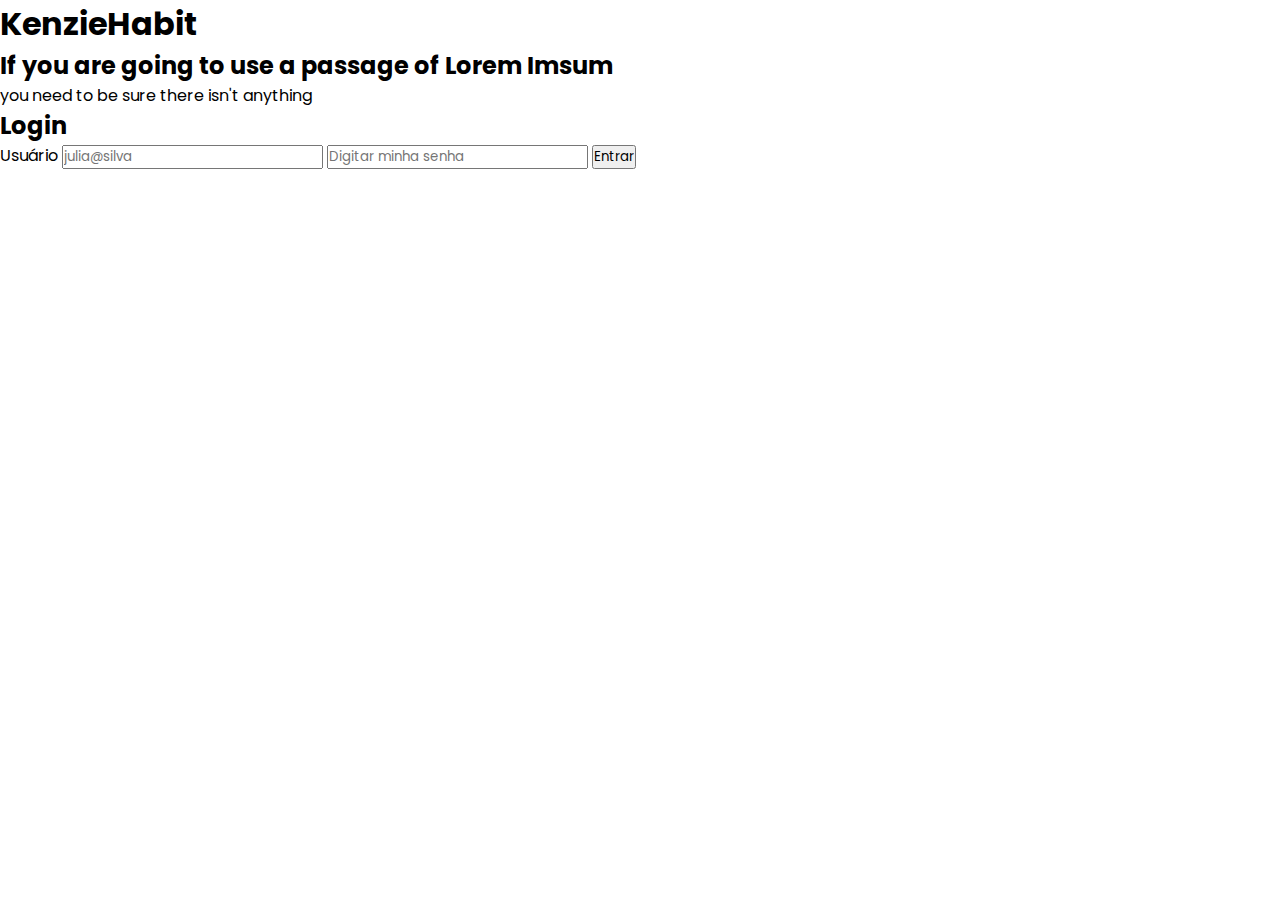
==== index.html @ 7350ef52 "Base HTML finalizada. Classes CSS inseridas com base na BEM. Reset CSS feito. CSS login iniciado." ====
<!DOCTYPE html>
<html lang="pt-br">
<head>
    <meta charset="UTF-8">
    <meta http-equiv="X-UA-Compatible" content="IE=edge">
    <meta name="viewport" content="width=device-width, initial-scale=1.0">
    <link rel="stylesheet" href="./src/css/reset.css">
    <link rel="stylesheet" href="./src/css/login.style.css">
    <title>Login Kenzie Habit</title>
</head>
<body>
    <div class="container">
        <div class="container__landing">
            <div class="container__landing--welcomeMessageBox">
                <h1 class="container__landing--welcomeTitle">KenzieHabit</h1>
                <h2 class="container__landing--welcomeSubTitle">If you are going to use a <span>passage</span> of Lorem Imsum</h2>
                <p class="container__landing--welcomeAdvice">you need to be sure there isn't anything</p>
            </div>
            <div class="container__landing--welcomeFormBox">
                <h2 class="container__landing--welcomeFormTitle">Login</h2>
                <form method="post" name="loginForm" class="container__landing--welcomeForm">
                    <label for="username" class="container__landing--formLabel">Usuário</label>
                    <input type="text" name="username" id="username" placeholder="julia@silva" class="container__landing--formInput">

                    <label for="password" class="container__landing--formLabel"></label>
                    <input type="password" name="password" id="password" placeholder="Digitar minha senha" class="container__landing--formInput">

                    <input type="submit" value="Entrar">
                </form>
            </div>
        </div>

        <!-- Espaço para mais features -->
    </div>
    
</body>
</html>
---- src/css/login.style.css ----
/* Cores: usar com RGB ou RGBA */
:root {
    --kenzieDarkBlue: 65, 80, 210;          /* #4150D2 */
    --kenzieLightBlue: 65, 90, 243;         /* #415AF3 */
    --pureWhite: 255, 255, 255;             /* #FFFFFF */
    --fontColorGrey: 33, 37, 41;            /* #212529 */
    --fontColorLightWhite: 233, 236, 239;   /* #E9ECEF */
}
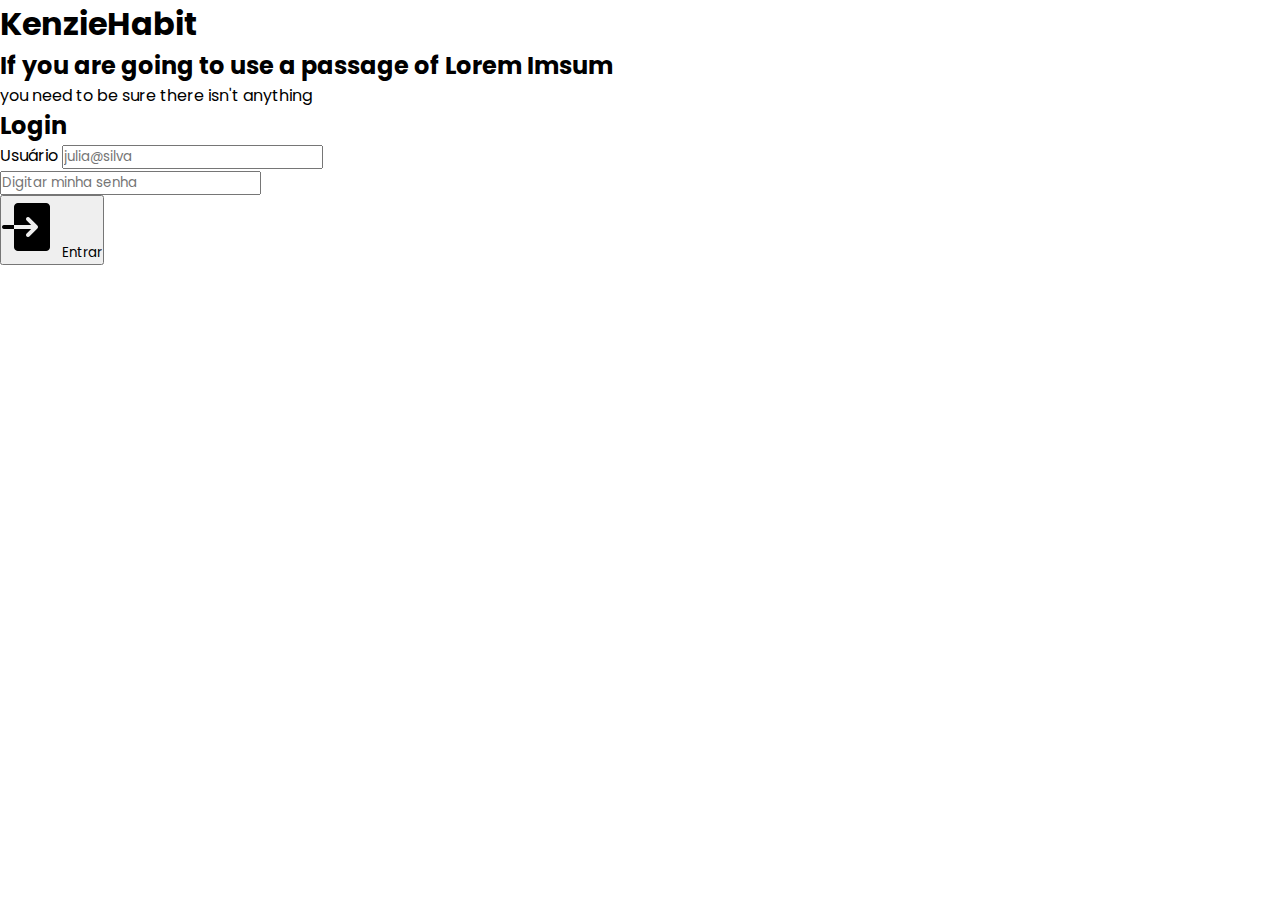
==== commit b3de6805: "feat: metdodo createLoginDom creado na parte do DOM, index chumbado atualizado, assets (img ADD)" ====
--- a/index.html
+++ b/index.html
@@ -19,13 +19,17 @@
             <div class="container__landing--welcomeFormBox">
                 <h2 class="container__landing--welcomeFormTitle">Login</h2>
                 <form method="post" name="loginForm" class="container__landing--welcomeForm">
-                    <label for="username" class="container__landing--formLabel">Usuário</label>
-                    <input type="text" name="username" id="username" placeholder="julia@silva" class="container__landing--formInput">
+                    <div>
+                        <label for="username" class="container__landing--formLabel">Usuário</label>
+                        <input type="text" name="username" id="username" placeholder="julia@silva" class="container__landing--formInput">
+                    </div>
+                    
+                    <div>
+                        <label for="password" class="container__landing--formLabel"></label>
+                        <input type="password" name="password" id="password" placeholder="Digitar minha senha" class="container__landing--formInput">
+                    </div>  
 
-                    <label for="password" class="container__landing--formLabel"></label>
-                    <input type="password" name="password" id="password" placeholder="Digitar minha senha" class="container__landing--formInput">
-
-                    <input type="submit" value="Entrar">
+                    <button type="button"><img src="./src/assets/icons8-entrar-60.png" alt="">Entrar</button>
                 </form>
             </div>
         </div>
